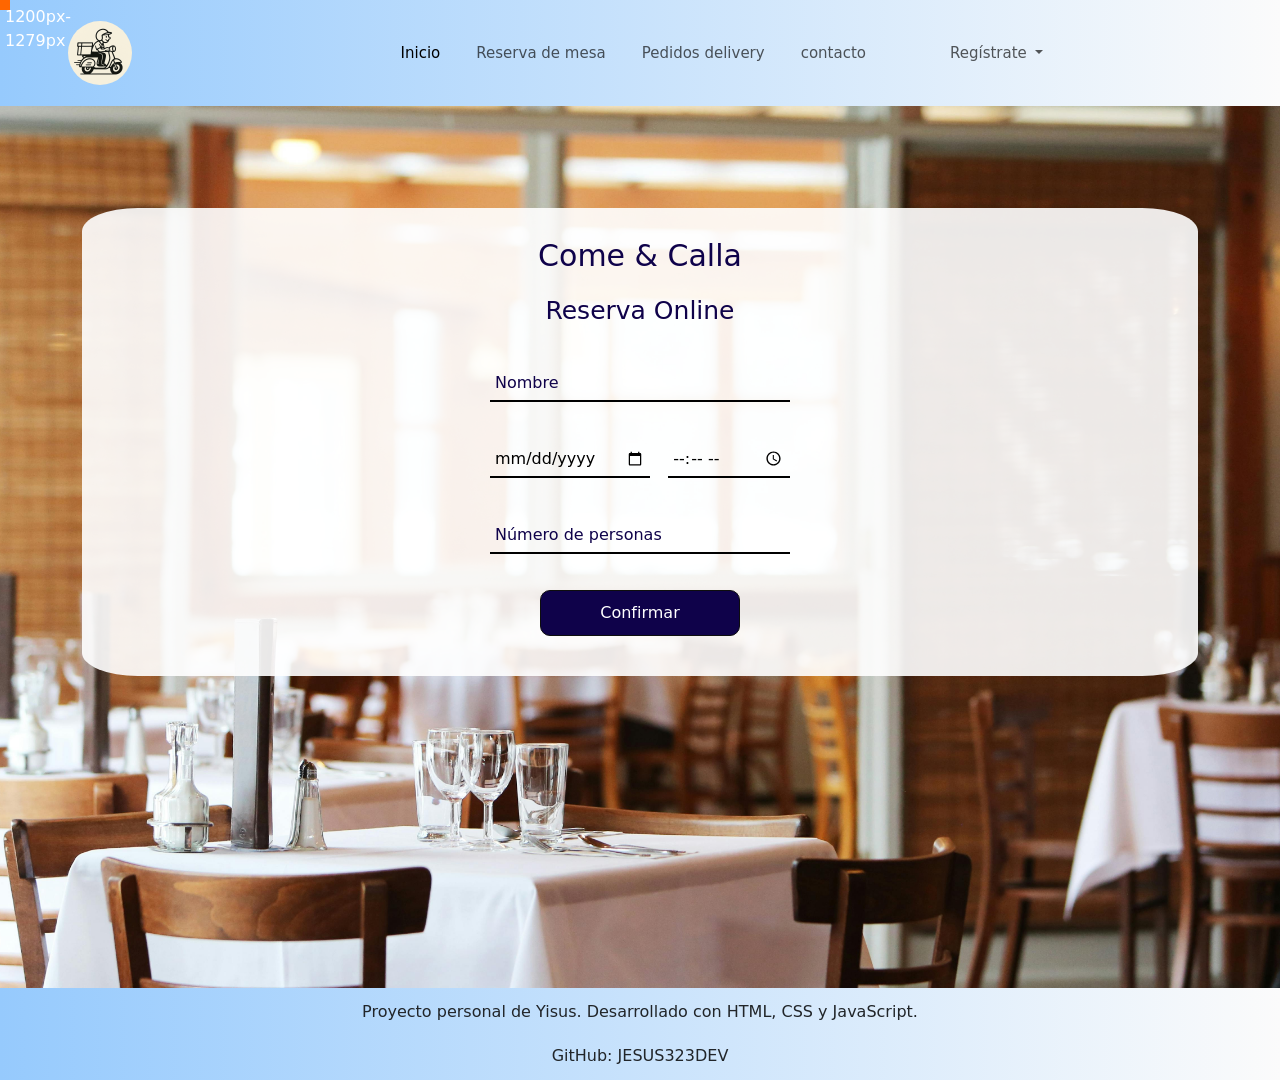
==== FormLab/Reservas-Come&Calla/index.html @ fdefd1a9 "chore: primera versión base del portafolio (en desarrollo)" ====
<!DOCTYPE html>
<html lang="es">

<head>
    <meta charset="UTF-8">
    <meta name="viewport" content="width=device-width, initial-scale=1.0">
    <meta name="author" content="Yisus">
    <meta name="description" content="">
    <meta name="keywords" content="">

    <link href="https://cdn.jsdelivr.net/npm/bootstrap@5.3.8/dist/css/bootstrap.min.css" rel="stylesheet"
        integrity="sha384-sRIl4kxILFvY47J16cr9ZwB07vP4J8+LH7qKQnuqkuIAvNWLzeN8tE5YBujZqJLB" crossorigin="anonymous">
    <title>Come & Calla</title>
    <link rel="stylesheet" href="css/styleIndex.css">

</head>

<body>

    <!--! HEADER MENU NAV-->
    <header>
        <nav class="navbar navbar-expand-lg bg-body-tertiary styleNav">
            <div class="container-fluid">


                <a class="navbar-brand" href="#"><img class="logo p-2 mx-5" src="media/img/logo.png" alt=""></a>

                <button class="navbar-toggler" type="button" data-bs-toggle="collapse"
                    data-bs-target="#navbarSupportedContent" aria-controls="navbarSupportedContent"
                    aria-expanded="false" aria-label="Toggle navigation">
                    <span class="navbar-toggler-icon"></span>
                </button>

                <div class="collapse navbar-collapse" id="navbarSupportedContent">

                    <ul class="navbar-nav mx-auto mb-2 mb-lg-0">
                        <li class="nav-item">
                            <a class="nav-link active" aria-current="page" href="#">Inicio</a>
                        </li>

                        <li class="nav-item">
                            <a class="nav-link" href="#">Reserva de mesa</a>
                        </li>

                        <li class="nav-item">
                            <a class="nav-link" href="#">Pedidos delivery</a>
                        </li>

                        <li class="nav-item">
                            <a class="nav-link" href="#">contacto</a>
                        </li>

                        <li class="nav-item dropdown mx-5">
                            <a class="nav-link dropdown-toggle" href="#" role="button" data-bs-toggle="dropdown"
                                aria-expanded="false">
                                Regístrate
                            </a>
                            <ul class="dropdown-menu ">
                                <li><a class="dropdown-item" href="#">Registro</a></li>
                                <li>
                                    <hr class="dropdown-divider">
                                </li>
                                <li><a class="dropdown-item" href="#">Login</a></li>
                            </ul>
                        </li>
                    </ul>





                </div>
            </div>
        </nav>
    </header>

    <main class="bg-main">

        <form id="formu" class="">
            <div class="container width-formu mx-auto">
                <div class=" d-flex flex-column align-items-center  my-auto bg-formu">
                    <h1 class="text-center formu-h1">Come & Calla</h1>

                    <p class=" formu-p">Reserva Online</p>

                    <!--!Fase 1 Confirmación de disponibilidad-->
                    <div id="fase1">
                        <!--!Nombre-->
                        <div class="">
                            <label id="labelName" for="inputName"></label>
                            <input type="text" name="" id="inputName" placeholder="Nombre">
                        </div>


                        <!--!Fecha-->
                        <div class="contHoraFecha">
                            <div class=" ">
                                <label id="labelFecha" for="inputFecha"></label>
                                <input type="date" class="Fecha" id="inputFecha">
                            </div>
                            <!--!Hora-->
                            <div class="">
                                <label id="labelHora" for="inputHora"></label>
                                <input type="time" class="Hora" name="" id="inputHora">
                            </div>
                        </div>


                        <!--!Numero de personas-->
                        <div class="d-flex flex-column">
                            <label id="labelClientes" for="inputNumClientes"></label>
                            <input type="number" min="1" max="15" name="" id="inputNumClientes"
                                placeholder="Número de personas">
                        </div>

                        <!--!Botón de confirmar disponibilidad-->
                        <div class="text-center">
                            <button type="button" id="btnConfirmDatos" class="mt-3">Confirmar</button>
                        </div>
                    </div>


                    <!--!Fase 2 Confirmación de datos-->
                    <div id="fase2" class="d-none">


                        <!--!Teléfono-->
                        <div class="d-flex flex-column">
                            <label id="labelTel" for="inputTel"></label>
                            <input type="tel" name="" id="inputTel" placeholder="Teléfono +34699974448">
                        </div>

                        <!--!Email-->
                        <div class="d-flex flex-column">
                            <label id="labelEmail" for="inputEmail"></label>
                            <input type="email" name="" id="inputEmail" placeholder="Email">
                        </div>

                        <!--!Comentarios-->
                        <div class="d-flex flex-column">
                            <label id="labelComentarios" for="inputComentarios"></label>
                            <textarea id="inputComentarios" placeholder="Comentarios"></textarea>
                        </div>


                        <!--!Términos y condiciones-->
                        <div class="d-flex  mt-1 flex-column text-center">
                            <label for="checkAceptar">Aceptar Términos y condiciones</label>
                            <small id="textCheck"></small>
                            <input type="checkbox" name="" id="checkAceptar">
                        </div>


                        <!--!Botón de confirmar Reserva-->
                        <div class="text-center">
                            <button id="btnEnviar" type="button">Enviar</button>
                        </div>
                    </div>

                </div>


            </div>

        </form>
    </main>

    <footer>
        
        <div class="styleNav text-center p-2 ">
            <p class="mt-1">Proyecto personal de Yisus. Desarrollado con HTML, CSS y JavaScript.</p>
            <a class="nav-link py-1" href="https://github.com/JESUS323DEV " target="_blank"  >GitHub: JESUS323DEV</a>
        </div>
    </footer>



    <script src="https://cdn.jsdelivr.net/npm/bootstrap@5.3.8/dist/js/bootstrap.bundle.min.js"
        integrity="sha384-FKyoEForCGlyvwx9Hj09JcYn3nv7wiPVlz7YYwJrWVcXK/BmnVDxM+D2scQbITxI"
        crossorigin="anonymous"></script>

    <script src="js/scriptIndex.js"></script>
</body>

</html>
---- FormLab/Reservas-Come&Calla/css/styleIndex.css ----
/* ----------------------------- */
/* 🎨 ESTILOS GLOBALES */
/* ----------------------------- */

input:-webkit-autofill {
    -webkit-box-shadow: 0 0 0 1000px transparent inset !important;
    -webkit-text-fill-color: inherit !important;
    transition: background-color 5000s ease-in-out 0s;
}

body {
    position: relative;
    background-image: url(../media/img/fondo-main.jpg);
    background-position: center;
    background-repeat: no-repeat;
    background-size: cover;
    display: flex;

    flex-direction: column;
    min-height: 120vh;

}

body::before {
    position: absolute;
    content: "";
    top: 0;
    left: 0;
    width: 100%;
    height: 100%;
    background-color: rgba(0, 0, 0, 0.5);
    z-index: -1;
}

main {
    margin-top: 8%;
    flex: 1;
}

/* ----------------------------- */
/* 🌈 NAVEGACIÓN */
/* ----------------------------- */

.styleNav {
    background: linear-gradient(to left, rgb(251, 251, 251), rgb(150, 202, 253));
}

.logo {
    max-width: 80px;
    border-radius: 50%;
}

.logo:hover {
    transform: scale(1.3);
}

#navbarSupportedContent .nav-link {
    font-size: 15px;
    margin-left: 20px !important;
}

#navbarSupportedContent .nav-link:hover {
    transform: scale(1.2);
    border: none;
    border-bottom: 1px solid red;
}

/* ----------------------------- */
/* 🧾 FORMULARIO */
/* ----------------------------- */

.bg-formu {
    position: relative;

}

.bg-formu::before {
    position: absolute;
    content: "";
    left: 0;
    top: 0;
    width: 100%;
    height: 100%;
    z-index: -1;
    background-color: rgba(255, 255, 255, 0.9);
    border-radius: 5%;
}

.width-formu {
    width: 30%;
}

.contHoraFecha {
    display: flex;
    justify-content: space-between;
}

/* ----------------------------- */
/* 🗓️ INPUTS */
/* ----------------------------- */

.Fecha,
.Hora {
    width: 100% !important;
}

#formu input {
    margin-bottom: 20px !important;
    border: none;
    border-bottom: 2px solid black;
    max-width: 100%;
    width: 400px;
    padding: 5px;
    background-color: transparent;
}

#formu input:focus,
textarea:focus {
    outline: none !important;
    padding: 9px;
    background-color: transparent;
}

#formu label,
input::placeholder,
input[type="date"]::placeholder,
input[type="time"]::placeholder,
textarea::placeholder {
    color: rgb(15, 2, 74);

}

label {
    display: block;
    min-height: 20px;
}

/* ----------------------------- */
/* 💬 TEXTAREA */
/* ----------------------------- */

textarea {
    margin-bottom: 10px !important;
    max-width: 100%;
    width: 400px;
    background-color: transparent;
    border: 2px solid rgb(15, 2, 74);
}

/* ----------------------------- */
/* 🔘 BOTONES */
/* ----------------------------- */

#formu button {
    padding: 10px;
    margin-bottom: 40px;
    border: 1px solid rgb(14, 14, 14);
    border-radius: 10px;
    width: 200px;
    background-color: rgb(15, 2, 74);
    color: white;
}

#formu button:hover {
    transform: scale(1.05);
}

/* ----------------------------- */
/* 🧠 TEXTOS */
/* ----------------------------- */

.formu-h1 {
    padding: 10px;
    font-size: 50px;
    color: rgb(15, 2, 74);
    margin-top: 20px;
}

.formu-p {
    font-size: 25px;
    color: rgb(15, 2, 74);
}



/* =====================
   MEDIA QUERIES RESPONSIVE
   ===================== */

/* Móviles XS (≤575px) */
@media (max-width: 575px) {
    body::before {
        content: "≤575px XS";
        position: fixed;
        top: 0;
        left: 0;
        width: 10px;
        height: 10px;
        background: rgb(185, 6, 6);
        color: rgb(0, 0, 0);
        padding: 5px;
        z-index: 9999;
    }

    .width-formu {
        width: 100%;
    }

    #formu input {
        margin-bottom: 20px !important;
        border: none;
        border-bottom: 2px solid black;
        max-width: 100%;
        width: 150px;
        padding: 5px;
        background-color: transparent;
    }

    .formu-h1 {
        padding: 10px;
        font-size: 30px;
        color: rgb(15, 2, 74);
        margin-top: 20px;
    }

    .formu-p {
        font-size: 25px;
        color: rgb(15, 2, 74);
    }

}

/* Móviles verticales SM (576px – 767px) */
@media (min-width: 576px) and (max-width: 767px) {
    body::before {
        content: "576px-767px SM";
        position: fixed;
        top: 0;
        left: 0;
        width: 10px;
        height: 10px;
        background: rgb(0, 255, 30);
        color: rgb(0, 0, 0);
        padding: 5px;
        z-index: 9999;
    }

    .width-formu {
        width: 100%;
    }

    #formu input {
        margin-bottom: 20px !important;
        border: none;
        border-bottom: 2px solid black;
        max-width: 100%;
        width: 300px;
        padding: 5px;
        background-color: transparent;
    }

    .formu-h1 {
        padding: 10px;
        font-size: 30px;
        color: rgb(15, 2, 74);
        margin-top: 20px;
    }

    .formu-p {
        font-size: 25px;
        color: rgb(15, 2, 74);
    }

}

/* Tablets verticales MD (768px – 991px) */
@media (min-width: 768px) and (max-width: 991px) {
    body::before {
        content: "768px-991px MD";
        position: fixed;
        top: 0;
        left: 0;
        width: 10px;
        height: 10px;
        background: rgb(1, 22, 255);
        color: rgb(0, 0, 0);
        padding: 5px;
        z-index: 9999;
    }

    .width-formu {
        width: 100%;
    }

    #formu input {
        margin-bottom: 20px !important;
        border: none;
        border-bottom: 2px solid black;
        max-width: 100%;
        width: 300px;
        padding: 5px;
        background-color: transparent;
    }

    .formu-h1 {
        padding: 10px;
        font-size: 30px;
        color: rgb(15, 2, 74);
        margin-top: 20px;
    }

    .formu-p {
        font-size: 25px;
        color: rgb(15, 2, 74);
    }

}

/* iPad Pro Vertical (Portrait) */
@media (min-width: 834px) and (max-width: 1024px) {}

/* Tablets horizontales / laptops pequeñas LG (992px – 1199px) */
@media (min-width: 992px) and (max-width: 1199px) {

    body::before {
        content: "992px-1199px LG";
        position: fixed;
        top: 0;
        left: 0;
        background: rgb(196, 1, 255);
        width: 10px;
        height: 10px;
        color: rgb(0, 0, 0);
        padding: 5px;
        z-index: 9999;
    }

    .width-formu {
        width: 100%;
    }

    #formu input {
        margin-bottom: 20px !important;
        border: none;
        border-bottom: 2px solid black;
        max-width: 100%;
        width: 300px;
        padding: 5px;
        background-color: transparent;
    }

    .formu-h1 {
        padding: 10px;
        font-size: 30px;
        color: rgb(15, 2, 74);
        margin-top: 20px;
    }

    .formu-p {
        font-size: 25px;
        color: rgb(15, 2, 74);
    }





}


/*NEST HUB NORMAL YS I (1200px – 1279px) */
@media (min-width: 1200px) and (max-width: 1279px) {
    body::before {
        content: "1200px-1279px";
        position: fixed;
        top: 0;
        left: 0;
        width: 10px;
        height: 10px;
        background: rgb(0, 0, 0);
        color: rgb(255, 255, 255);
        padding: 5px;
        z-index: 9999;
    }

    .width-formu {
        width: 100% !important;
    }

    #formu input {
        margin-bottom: 20px !important;
        border: none;
        border-bottom: 2px solid black;
        max-width: 100%;
        width: 300px;
        padding: 5px;
        background-color: transparent;
    }

    .formu-h1 {
        padding: 10px;
        font-size: 30px;
        color: rgb(15, 2, 74);
        margin-top: 20px;
    }

    .formu-p {
        font-size: 25px;
        color: rgb(15, 2, 74);
    }




}

/* iPad Pro Horizontal (Landscape) */
@media (min-width: 1025px) and (max-width: 1366px) {}

/* NEST HUB MAX Y SIMILARES (1280px – 1399px) */
@media (min-width: 1280px) and (max-width: 1399px) {

    body::before {
        content: "1200px-1279px";
        position: fixed;
        top: 0;
        left: 0;
        width: 10px;
        height: 10px;
        background: rgb(255, 102, 0);
        color: rgb(255, 255, 255);
        padding: 5px;
        z-index: 9999;
    }

    .width-formu {
        width: 100% !important;
    }

    #formu input {
        margin-bottom: 20px !important;
        border: none;
        border-bottom: 2px solid black;
        max-width: 100%;
        width: 300px;
        padding: 5px;
        background-color: transparent;
    }

    .formu-h1 {
        padding: 10px;
        font-size: 30px;
        color: rgb(15, 2, 74);
        margin-top: 20px;
    }

    .formu-p {
        font-size: 25px;
        color: rgb(15, 2, 74);
    }


}

/* Pantallas grandes XXL ≥1400px */
@media (min-width: 1400px) {
    body::before {
        content: "1200px-1279px";
        position: fixed;
        top: 0;
        left: 0;
        width: 10px;
        height: 10px;
        background: rgb(135, 181, 255);
        color: rgb(255, 255, 255);
        padding: 5px;
        z-index: 9999;
    }


}
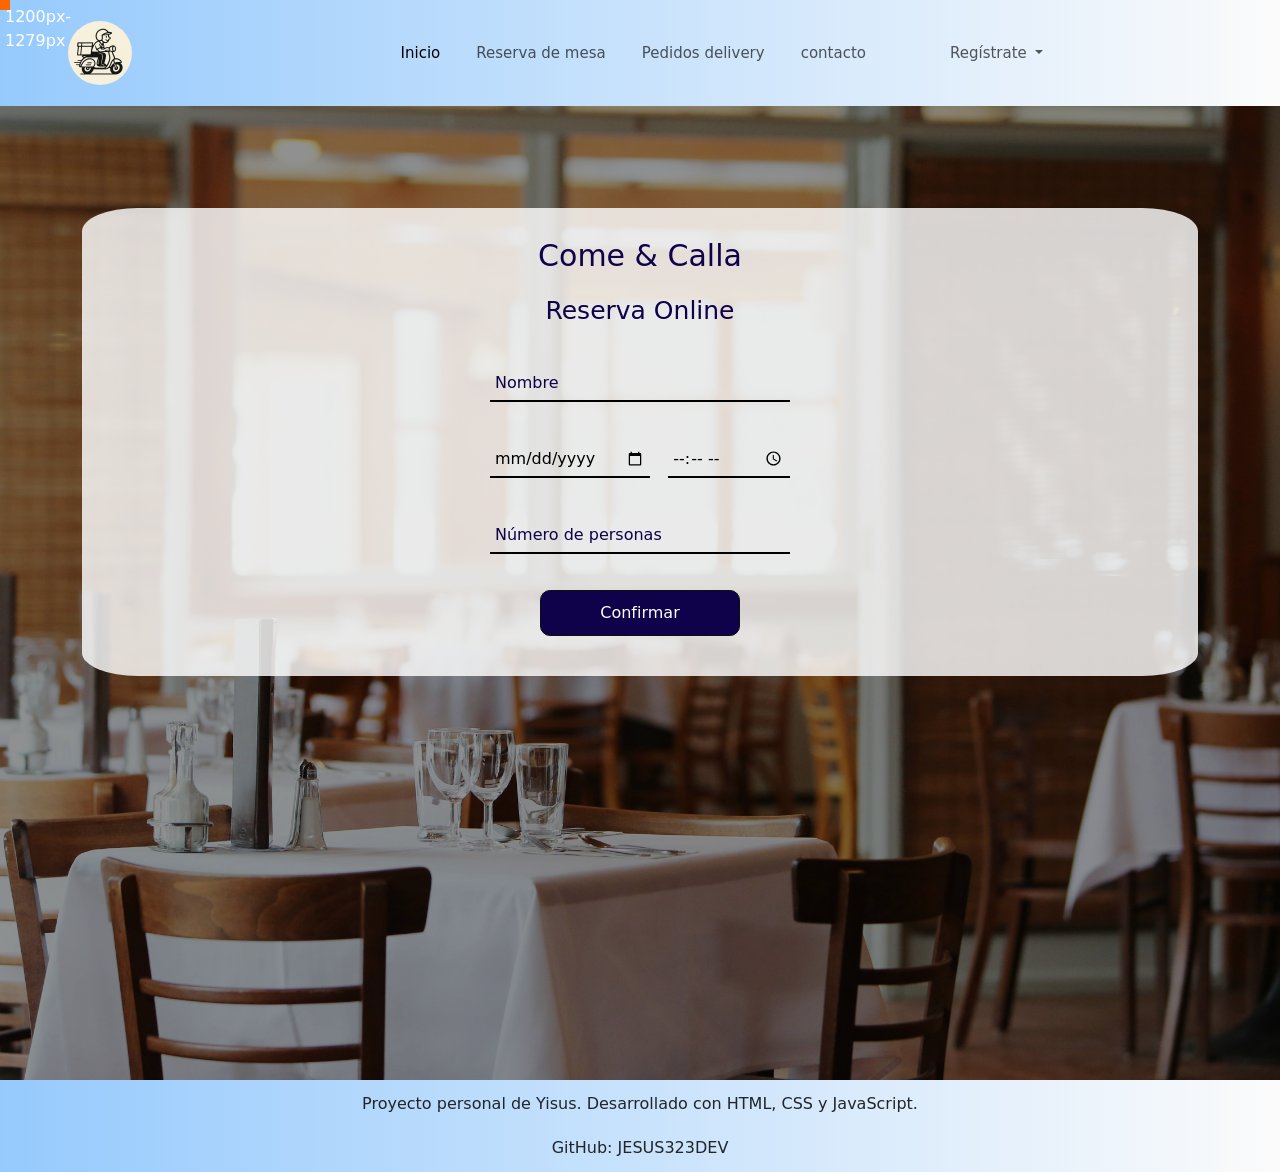
==== commit 1e00a017: "Sección de delivery creada y en progreso" ====
--- a/FormLab/Reservas-Come&Calla/index.html
+++ b/FormLab/Reservas-Come&Calla/index.html
@@ -7,169 +7,183 @@
     <meta name="author" content="Yisus">
     <meta name="description" content="">
     <meta name="keywords" content="">
-
+    <!--!Bootstrap CSS-->
     <link href="https://cdn.jsdelivr.net/npm/bootstrap@5.3.8/dist/css/bootstrap.min.css" rel="stylesheet"
         integrity="sha384-sRIl4kxILFvY47J16cr9ZwB07vP4J8+LH7qKQnuqkuIAvNWLzeN8tE5YBujZqJLB" crossorigin="anonymous">
-    <title>Come & Calla</title>
+
+    <!--!Bootstrap icon-->
+    <link rel="stylesheet" href="https://cdn.jsdelivr.net/npm/bootstrap-icons@1.13.1/font/bootstrap-icons.min.css">
+
+    <!--!CSS-->
     <link rel="stylesheet" href="css/styleIndex.css">
+    <title>Come & Calla - Reserva de mesa</title>
+
 
 </head>
 
 <body>
 
     <!--! HEADER MENU NAV-->
-    <header>
-        <nav class="navbar navbar-expand-lg bg-body-tertiary styleNav">
-            <div class="container-fluid">
+    <div class="fondo">
+        <header>
+            <nav class="navbar navbar-expand-lg bg-body-tertiary styleNav">
+                <div class="container-fluid">
 
 
-                <a class="navbar-brand" href="#"><img class="logo p-2 mx-5" src="media/img/logo.png" alt=""></a>
+                    <a class="navbar-brand" href="#"><img class="logo p-2 mx-5" src="media/img/logo.png" alt=""></a>
 
-                <button class="navbar-toggler" type="button" data-bs-toggle="collapse"
-                    data-bs-target="#navbarSupportedContent" aria-controls="navbarSupportedContent"
-                    aria-expanded="false" aria-label="Toggle navigation">
-                    <span class="navbar-toggler-icon"></span>
-                </button>
+                    <button class="navbar-toggler" type="button" data-bs-toggle="collapse"
+                        data-bs-target="#navbarSupportedContent" aria-controls="navbarSupportedContent"
+                        aria-expanded="false" aria-label="Toggle navigation">
+                        <span class="navbar-toggler-icon"></span>
+                    </button>
 
-                <div class="collapse navbar-collapse" id="navbarSupportedContent">
+                    <div class="collapse navbar-collapse" id="navbarSupportedContent">
 
-                    <ul class="navbar-nav mx-auto mb-2 mb-lg-0">
-                        <li class="nav-item">
-                            <a class="nav-link active" aria-current="page" href="#">Inicio</a>
-                        </li>
+                        <ul class="navbar-nav mx-auto mb-2 mb-lg-0">
+                            <li class="nav-item">
+                                <a class="nav-link active" aria-current="page" href="#">Inicio</a>
+                            </li>
 
-                        <li class="nav-item">
-                            <a class="nav-link" href="#">Reserva de mesa</a>
-                        </li>
+                            <li class="nav-item">
+                                <a class="nav-link" href="#">Reserva de mesa</a>
+                            </li>
 
-                        <li class="nav-item">
-                            <a class="nav-link" href="#">Pedidos delivery</a>
-                        </li>
+                            <li class="nav-item">
+                                <a class="nav-link" href="html/delivery.html">Pedidos delivery</a>
+                            </li>
 
-                        <li class="nav-item">
-                            <a class="nav-link" href="#">contacto</a>
-                        </li>
+                            <li class="nav-item">
+                                <a class="nav-link" href="#">contacto</a>
+                            </li>
 
-                        <li class="nav-item dropdown mx-5">
-                            <a class="nav-link dropdown-toggle" href="#" role="button" data-bs-toggle="dropdown"
-                                aria-expanded="false">
-                                Regístrate
-                            </a>
-                            <ul class="dropdown-menu ">
-                                <li><a class="dropdown-item" href="#">Registro</a></li>
-                                <li>
-                                    <hr class="dropdown-divider">
-                                </li>
-                                <li><a class="dropdown-item" href="#">Login</a></li>
-                            </ul>
-                        </li>
-                    </ul>
+                            <li class="nav-item dropdown mx-5">
+                                <a class="nav-link dropdown-toggle" href="#" role="button" data-bs-toggle="dropdown"
+                                    aria-expanded="false">
+                                    Regístrate
+                                </a>
+                                <ul class="dropdown-menu ">
+                                    <li><a class="dropdown-item" href="#">Registro</a></li>
+                                    <li>
+                                        <hr class="dropdown-divider">
+                                    </li>
+                                    <li><a class="dropdown-item" href="#">Login</a></li>
+                                </ul>
+                            </li>
+                        </ul>
 
 
 
 
 
+                    </div>
                 </div>
-            </div>
-        </nav>
-    </header>
+            </nav>
+        </header>
 
-    <main class="bg-main">
+        <main class="bg-main">
 
-        <form id="formu" class="">
-            <div class="container width-formu mx-auto">
-                <div class=" d-flex flex-column align-items-center  my-auto bg-formu">
-                    <h1 class="text-center formu-h1">Come & Calla</h1>
+            <form id="formu" class="">
+                <div class="container width-formu mx-auto">
+                    <div class=" d-flex flex-column align-items-center  my-auto bg-formu">
+                        <h1 class="text-center formu-h1">Come & Calla</h1>
 
-                    <p class=" formu-p">Reserva Online</p>
+                        <p class=" formu-p">Reserva Online</p>
 
-                    <!--!Fase 1 Confirmación de disponibilidad-->
-                    <div id="fase1">
-                        <!--!Nombre-->
-                        <div class="">
-                            <label id="labelName" for="inputName"></label>
-                            <input type="text" name="" id="inputName" placeholder="Nombre">
-                        </div>
+                        <!--!Fase 1 Confirmación de disponibilidad-->
+                        <div id="fase1">
+                            <!--!Nombre-->
+                            <div class="">
+                                <label id="labelName" for="inputName"></label>
+                                <input type="text" name="" id="inputName" placeholder="Nombre">
+                            </div>
 
 
-                        <!--!Fecha-->
-                        <div class="contHoraFecha">
-                            <div class=" ">
-                                <label id="labelFecha" for="inputFecha"></label>
-                                <input type="date" class="Fecha" id="inputFecha">
+                            <!--!Fecha-->
+                            <div class="contHoraFecha">
+                                <div class=" ">
+                                    <label id="labelFecha" for="inputFecha"></label>
+                                    <input type="date" class="Fecha" id="inputFecha">
+                                </div>
+                                <!--!Hora-->
+                                <div class="">
+                                    <label id="labelHora" for="inputHora"></label>
+                                    <input type="time" class="Hora" name="" id="inputHora">
+                                </div>
                             </div>
-                            <!--!Hora-->
-                            <div class="">
-                                <label id="labelHora" for="inputHora"></label>
-                                <input type="time" class="Hora" name="" id="inputHora">
+
+
+                            <!--!Numero de personas-->
+                            <div class="d-flex flex-column">
+                                <label id="labelClientes" for="inputNumClientes"></label>
+                                <input type="number" min="1" max="15" name="" id="inputNumClientes"
+                                    placeholder="Número de personas">
+                            </div>
+
+                            <!--!Botón de confirmar disponibilidad-->
+                            <div class="text-center">
+                                <button type="button" id="btnConfirmDatos" class="mt-3">Confirmar</button>
                             </div>
                         </div>
 
 
-                        <!--!Numero de personas-->
-                        <div class="d-flex flex-column">
-                            <label id="labelClientes" for="inputNumClientes"></label>
-                            <input type="number" min="1" max="15" name="" id="inputNumClientes"
-                                placeholder="Número de personas">
+                        <!--!Fase 2 Confirmación de datos-->
+                        <div id="fase2" class="d-none">
+
+
+                            <!--!Teléfono-->
+                            <div class="d-flex flex-column">
+                                <label id="labelTel" for="inputTel"></label>
+                                <input type="tel" name="" id="inputTel" placeholder="Teléfono +34699974448">
+                            </div>
+
+                            <!--!Email-->
+                            <div class="d-flex flex-column">
+                                <label id="labelEmail" for="inputEmail"></label>
+                                <input type="email" name="" id="inputEmail" placeholder="Email">
+                            </div>
+
+                            <!--!Comentarios-->
+                            <div class="d-flex flex-column">
+                                <label id="labelComentarios" for="inputComentarios"></label>
+                                <textarea id="inputComentarios" placeholder="Comentarios"></textarea>
+                            </div>
+
+
+                            <!--!Términos y condiciones-->
+                            <div class="d-flex  mt-1 flex-column text-center">
+                                <label for="checkAceptar">Aceptar Términos y condiciones</label>
+                                <small id="textCheck"></small>
+                                <input type="checkbox" name="" id="checkAceptar">
+                            </div>
+
+
+                            <!--!Botón de confirmar Reserva-->
+                            <div class="text-center">
+                                <button id="btnEnviar" type="button">Enviar</button>
+                            </div>
                         </div>
 
-                        <!--!Botón de confirmar disponibilidad-->
-                        <div class="text-center">
-                            <button type="button" id="btnConfirmDatos" class="mt-3">Confirmar</button>
+                        <!--!Fase 3 -->
+                        <div id="resumenReserva"></div>
+
+                        <div class="">
+                            <button id="btnAtras" type="button" class="d-none">Atrás</button>
+                            <button id="btnConfirmReserva" type="button" class="d-none">Confirmar Reserva</button>
                         </div>
                     </div>
 
 
-                    <!--!Fase 2 Confirmación de datos-->
-                    <div id="fase2" class="d-none">
-
-
-                        <!--!Teléfono-->
-                        <div class="d-flex flex-column">
-                            <label id="labelTel" for="inputTel"></label>
-                            <input type="tel" name="" id="inputTel" placeholder="Teléfono +34699974448">
-                        </div>
-
-                        <!--!Email-->
-                        <div class="d-flex flex-column">
-                            <label id="labelEmail" for="inputEmail"></label>
-                            <input type="email" name="" id="inputEmail" placeholder="Email">
-                        </div>
-
-                        <!--!Comentarios-->
-                        <div class="d-flex flex-column">
-                            <label id="labelComentarios" for="inputComentarios"></label>
-                            <textarea id="inputComentarios" placeholder="Comentarios"></textarea>
-                        </div>
-
-
-                        <!--!Términos y condiciones-->
-                        <div class="d-flex  mt-1 flex-column text-center">
-                            <label for="checkAceptar">Aceptar Términos y condiciones</label>
-                            <small id="textCheck"></small>
-                            <input type="checkbox" name="" id="checkAceptar">
-                        </div>
-
-
-                        <!--!Botón de confirmar Reserva-->
-                        <div class="text-center">
-                            <button id="btnEnviar" type="button">Enviar</button>
-                        </div>
-                    </div>
-
                 </div>
 
+            </form>
+        </main>
 
-            </div>
-
-        </form>
-    </main>
-
+    </div>
     <footer>
-        
         <div class="styleNav text-center p-2 ">
             <p class="mt-1">Proyecto personal de Yisus. Desarrollado con HTML, CSS y JavaScript.</p>
-            <a class="nav-link py-1" href="https://github.com/JESUS323DEV " target="_blank"  >GitHub: JESUS323DEV</a>
+            <a class="nav-link py-1" href="https://github.com/JESUS323DEV " target="_blank">GitHub: JESUS323DEV</a>
         </div>
     </footer>
 
--- a/FormLab/Reservas-Come&Calla/css/styleIndex.css
+++ b/FormLab/Reservas-Come&Calla/css/styleIndex.css
@@ -8,7 +8,8 @@
     transition: background-color 5000s ease-in-out 0s;
 }
 
-body {
+.fondo {
+
     position: relative;
     background-image: url(../media/img/fondo-main.jpg);
     background-position: center;
@@ -18,19 +19,21 @@
 
     flex-direction: column;
     min-height: 120vh;
-
-}
-
-body::before {
+    z-index: 1;
+}
+
+.fondo::before {
     position: absolute;
     content: "";
     top: 0;
     left: 0;
     width: 100%;
     height: 100%;
-    background-color: rgba(0, 0, 0, 0.5);
-    z-index: -1;
-}
+    background-color: rgba(0, 0, 0, 0.434);
+    z-index: 0;
+
+}
+
 
 main {
     margin-top: 8%;
@@ -71,6 +74,7 @@
 
 .bg-formu {
     position: relative;
+    z-index: 0;
 
 }
 
@@ -82,7 +86,7 @@
     width: 100%;
     height: 100%;
     z-index: -1;
-    background-color: rgba(255, 255, 255, 0.9);
+    background-color: rgba(255, 255, 255, 0.814);
     border-radius: 5%;
 }
 
